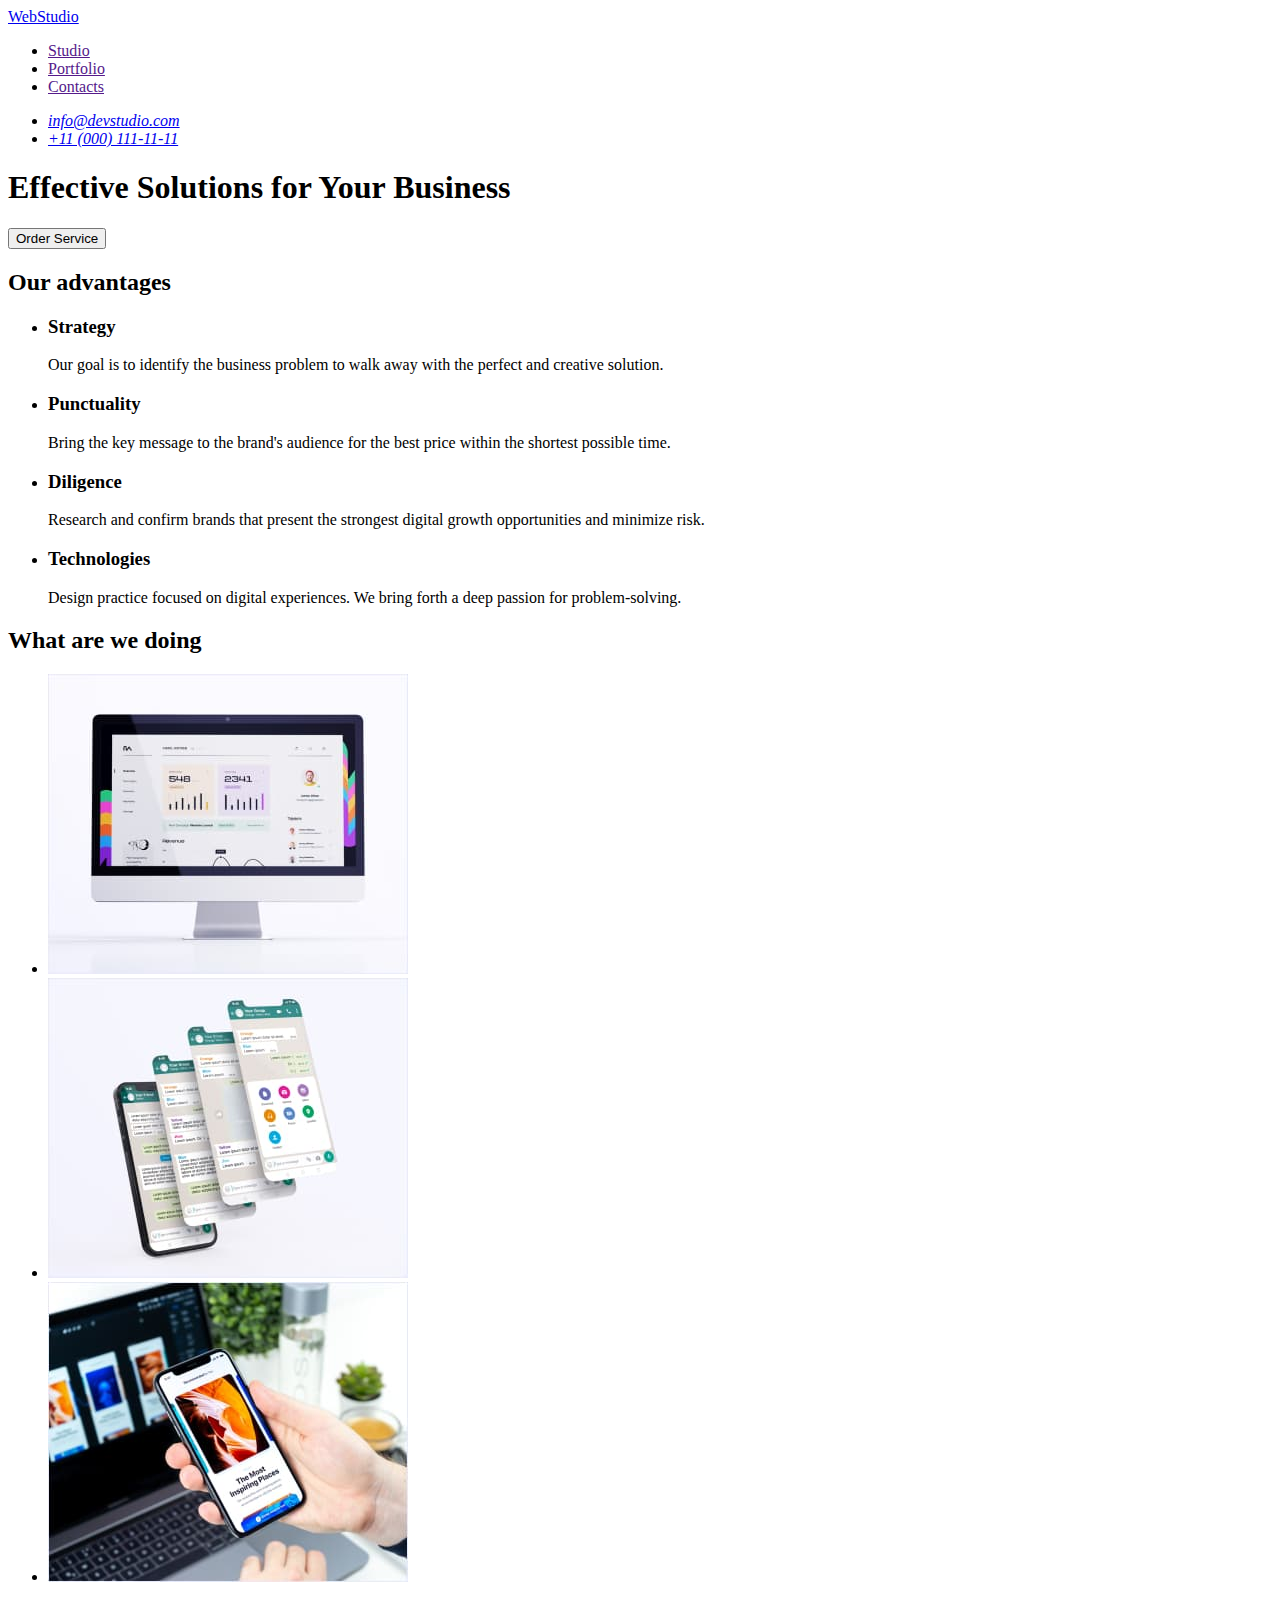
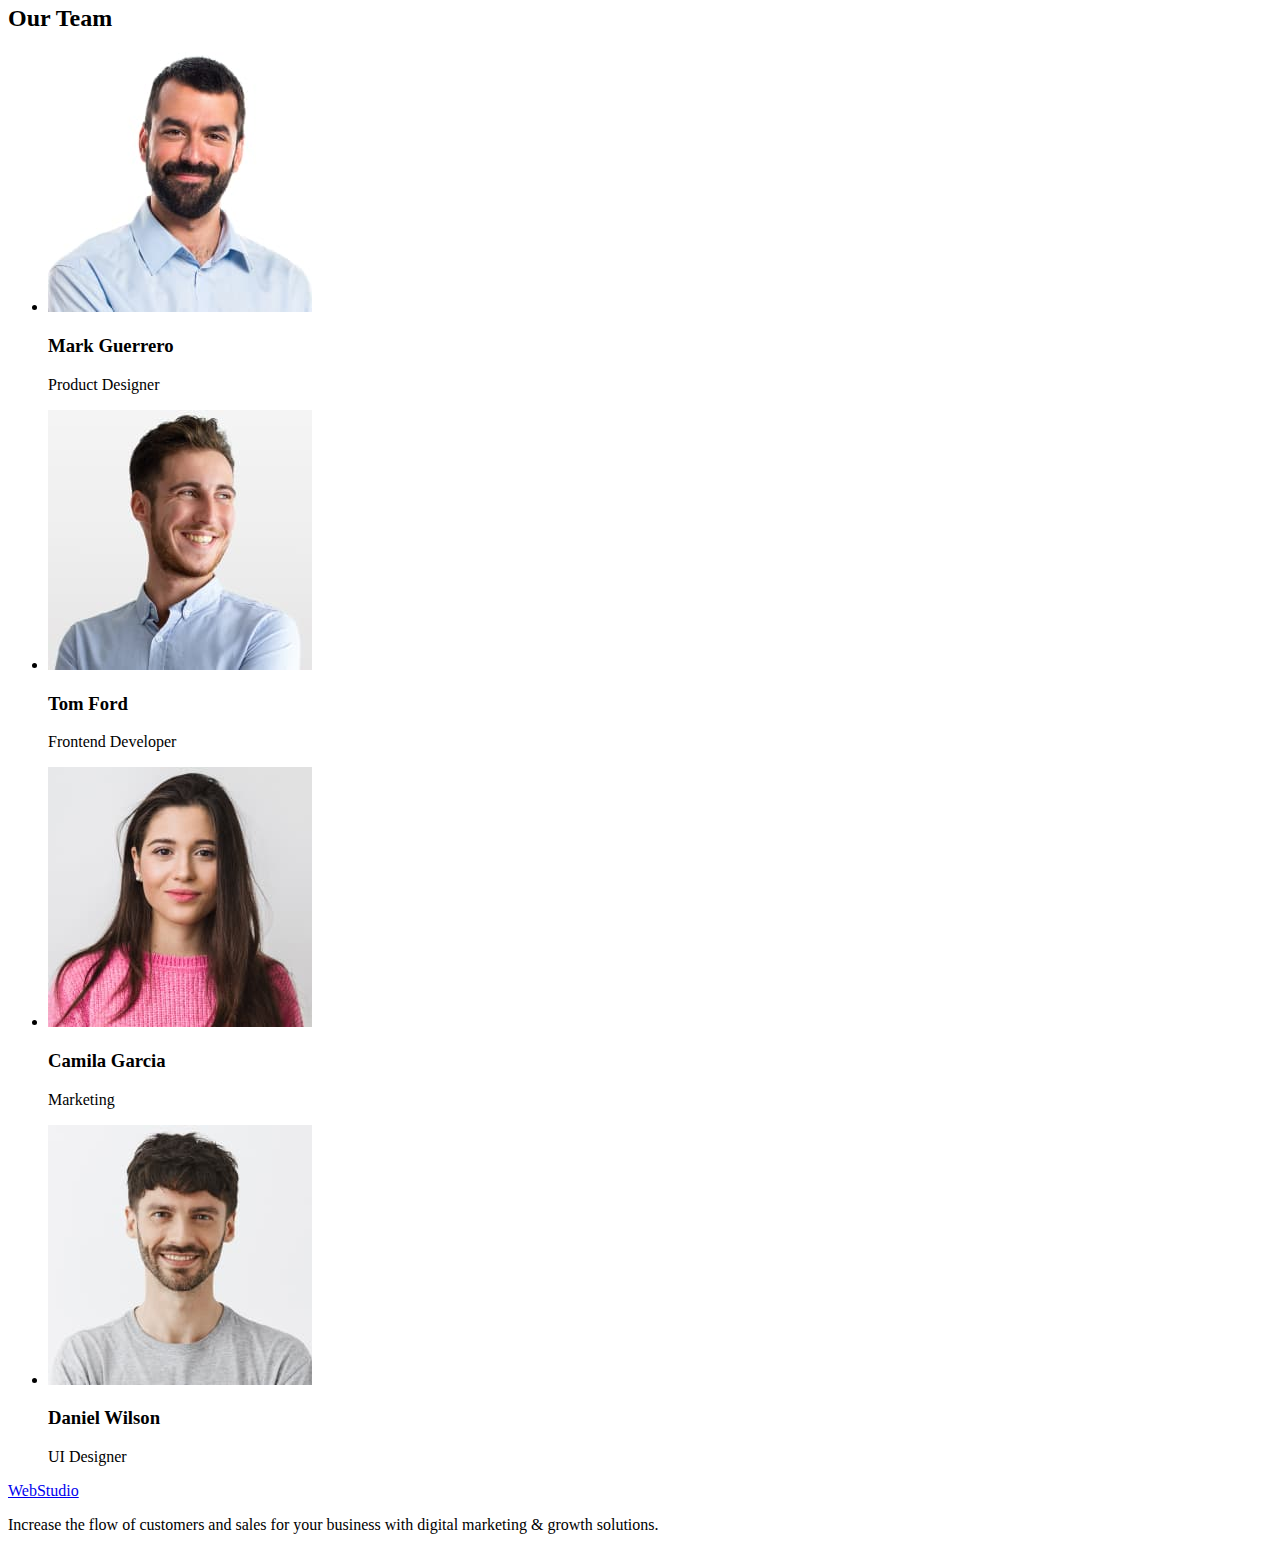
==== index.html @ fdd13928 "Initial commit" ====
<!DOCTYPE html>
<html lang="en">

<head>
    <meta charset="UTF-8">
    <meta http-equiv="X-UA-Compatible" content="IE=edge">
    <meta name="viewport" content="width=device-width, initial-scale=1.0">

    <link rel="preconnect" href="https://fonts.googleapis.com">
    <link rel="preconnect" href="https://fonts.gstatic.com" crossorigin>
    <link href="https://fonts.googleapis.com/css2?family=Roboto:wght@400;500;700&display=swap" rel="stylesheet">

    <title>WebStudio</title>
</head>

<body>

    <header>
        <nav>
            <a href="./index.html">WebStudio</a>
            <ul>
                <li><a href="">Studio</a></li>
                <li><a href="">Portfolio</a></li>
                <li><a href="">Contacts</a></li>
            </ul>
        </nav>
        <address>
            <ul>
                <li>
                    <a href="mailto:info@devstudio.com">info@devstudio.com</a>
                </li>
                <li>
                    <a href="tel:+110001111111">+11 (000) 111-11-11</a>
                </li>
            </ul>
        </address>
    </header>

    <main>

        <section>
            <h1>Effective Solutions for Your Business</h1>
            <button type="button">Order Service</button>
        </section>

        <section>
            <h2>Our advantages</h2>
            <ul>
                <li>
                    <h3>Strategy</h3>
                    <p>Our goal is to identify the business problem to walk away with the perfect and creative solution.
                    </p>
                </li>
                <li>
                    <h3>Punctuality</h3>
                    <p>Bring the key message to the brand's audience for the best price within the shortest possible
                        time.</p>
                </li>
                <li>
                    <h3>Diligence</h3>
                    <p>Research and confirm brands that present the strongest digital growth opportunities and minimize
                        risk.</p>
                </li>
                <li>
                    <h3>Technologies</h3>
                    <p>Design practice focused on digital experiences. We bring forth a deep passion for
                        problem-solving.</p>
                </li>
            </ul>
        </section>

        <section>
            <h2>What are we doing</h2>
            <ul>
                <li><img src="./images/img1.jpg" alt="desktop app" width="360"></li>
                <li><img src="./images/img2.jpg" alt="messenger" width="360"></li>
                <li><img src="./images/img3.jpg" alt="mobile app" width="360"></li>
            </ul>
        </section>

        <section>
            <h2>Our Team</h2>
            <ul>
                <li>
                    <img src="./images/mark.jpg" alt="Mark Guerrero photo" width="264">
                    <h3>Mark Guerrero</h3>
                    <p>Product Designer</p>
                </li>
                <li>
                    <img src="./images/tom.jpg" alt="Tom Ford photo" width="264">
                    <h3>Tom Ford</h3>
                    <p>Frontend Developer</p>
                </li>
                <li>
                    <img src="./images/camila.jpg" alt="Camila Garcia photo" width="264">
                    <h3>Camila Garcia</h3>
                    <p>Marketing</p>
                </li>
                <li>
                    <img src="./images/daniel.jpg" alt="Daniel Wilson photo" width="264">
                    <h3>Daniel Wilson</h3>
                    <p>UI Designer</p>
                </li>
            </ul>
        </section>

    </main>

    <footer>
        <a href="./index.html">WebStudio</a>
        <p>Increase the flow of customers and sales for your business with digital marketing & growth solutions.</p>
    </footer>

</body>

</html>
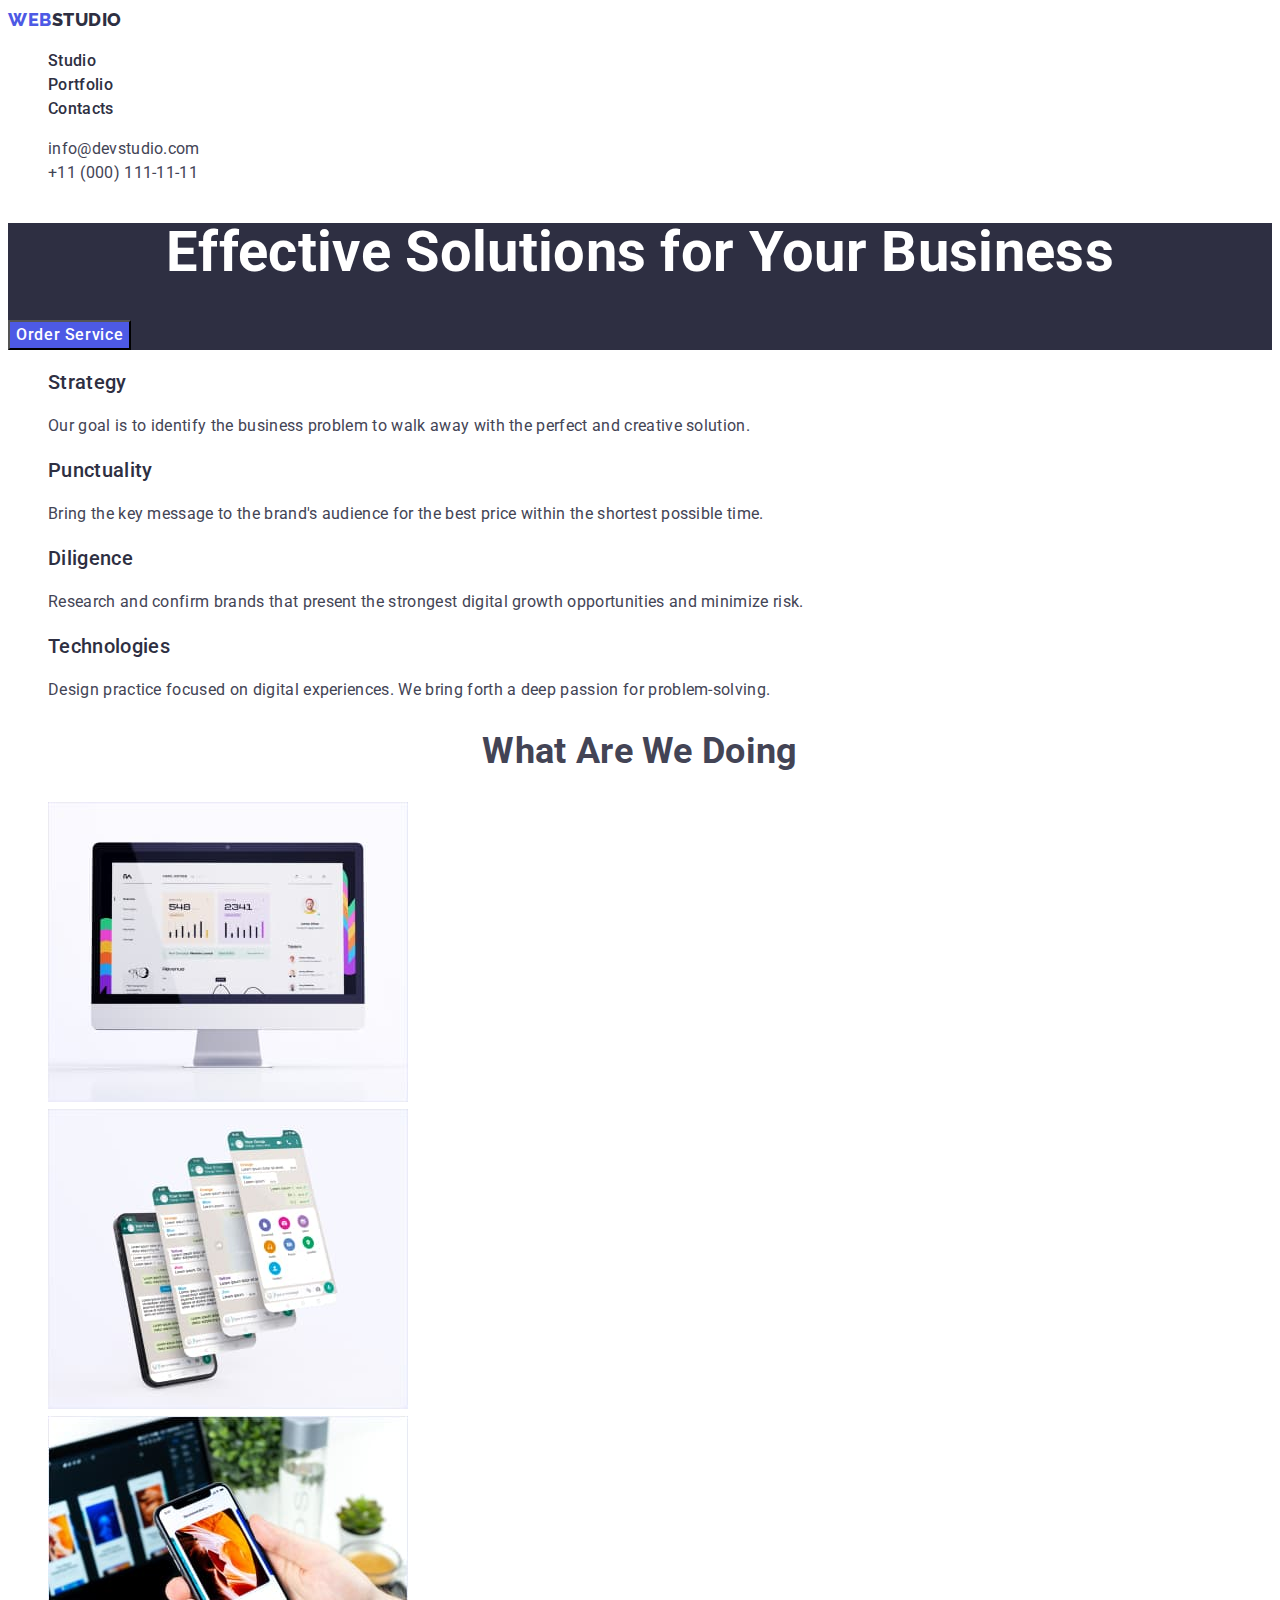
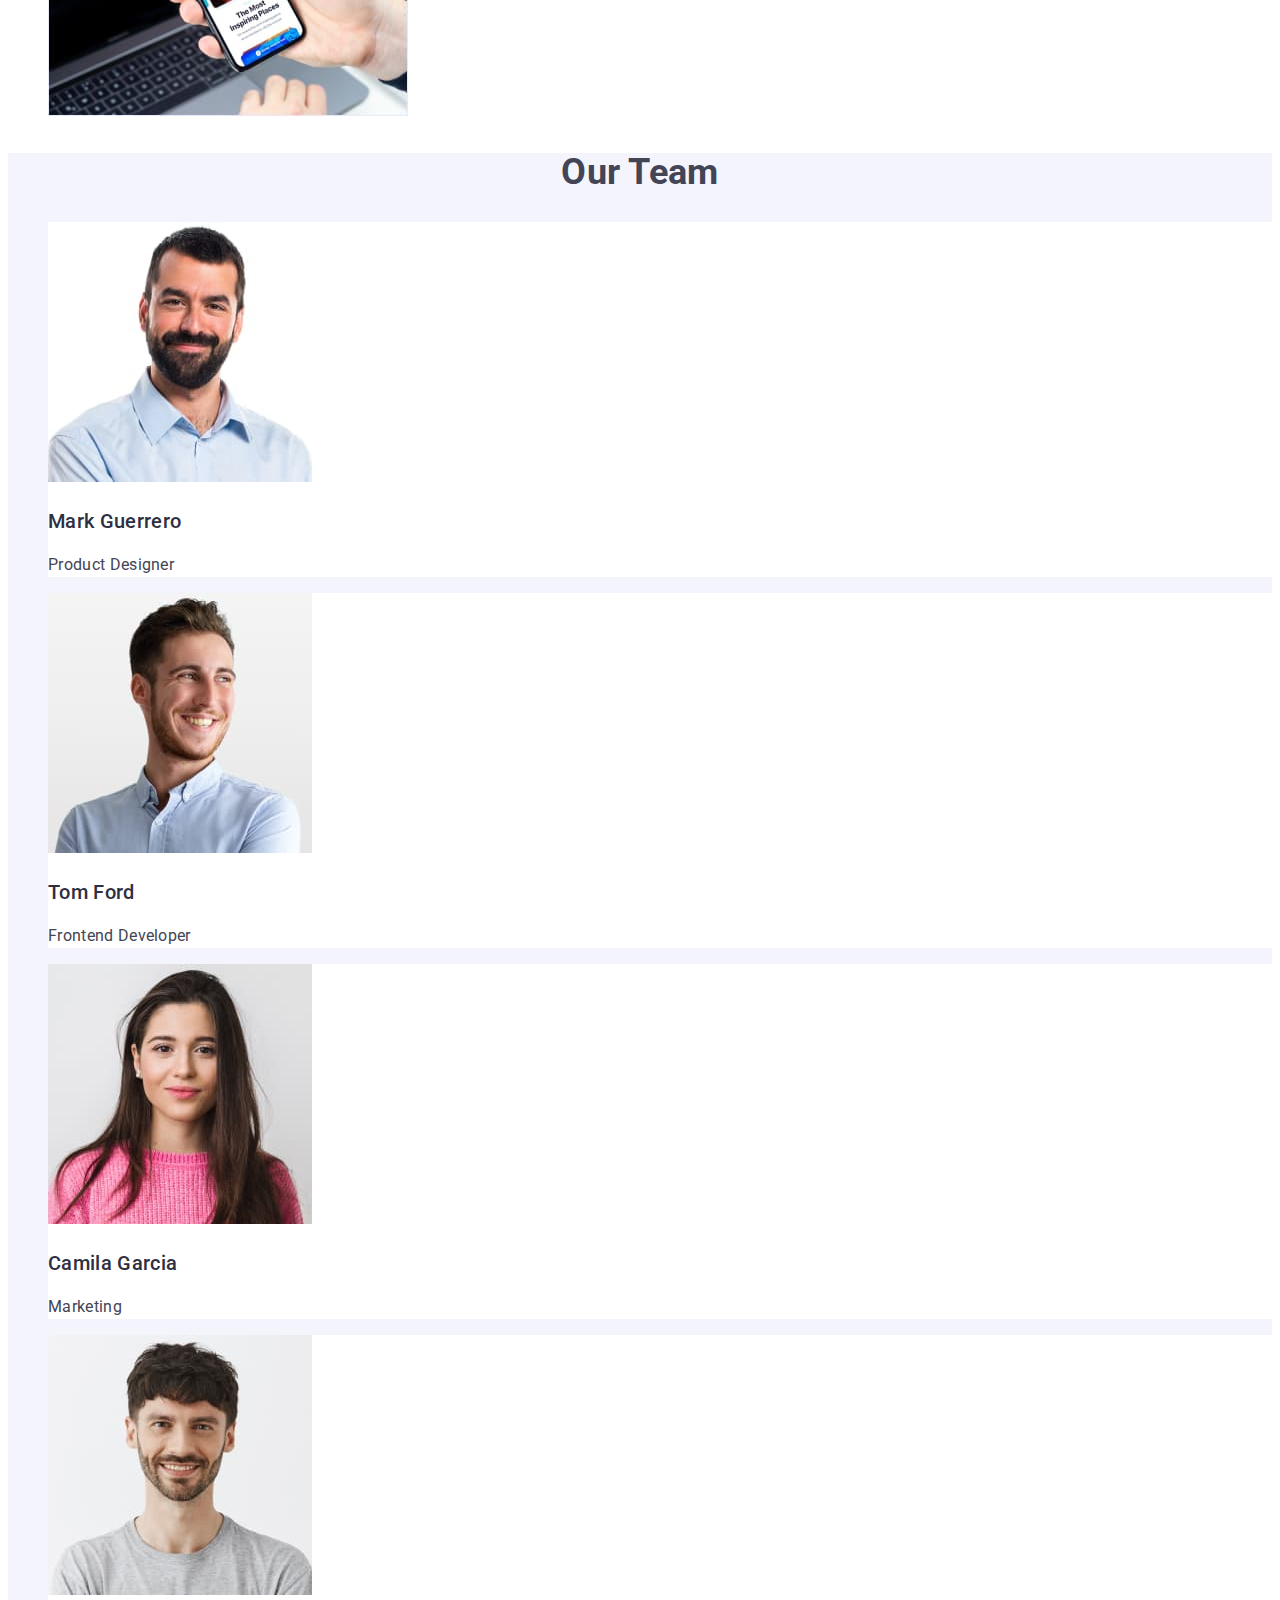
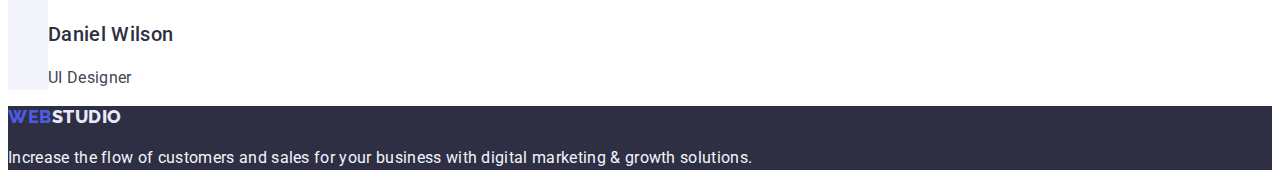
==== commit 7d8dfc71: "added styles.css" ====
--- a/index.html
+++ b/index.html
@@ -6,26 +6,34 @@
     <meta http-equiv="X-UA-Compatible" content="IE=edge">
     <meta name="viewport" content="width=device-width, initial-scale=1.0">
 
+    <title>WebStudio</title>
+
     <link rel="preconnect" href="https://fonts.googleapis.com">
     <link rel="preconnect" href="https://fonts.gstatic.com" crossorigin>
-    <link href="https://fonts.googleapis.com/css2?family=Roboto:wght@400;500;700&display=swap" rel="stylesheet">
+    <link
+        href="https://fonts.googleapis.com/css2?family=Raleway:wght@800&family=Roboto:wght@400;500;700;900&display=swap"
+        rel="stylesheet">
 
-    <title>WebStudio</title>
+    <link rel="stylesheet" href="./css/styles.css">
+
 </head>
 
 <body>
 
     <header>
         <nav>
-            <a href="./index.html">WebStudio</a>
-            <ul>
+            <!-- Logo -->
+            <a class="logo" href="./index.html"> <span class="logo-accent">Web</span>Studio</a>
+            <!-- Navigation -->
+            <ul class="site-navigation list">
                 <li><a href="">Studio</a></li>
                 <li><a href="">Portfolio</a></li>
                 <li><a href="">Contacts</a></li>
             </ul>
         </nav>
+        <!-- Mail&Phone number -->
         <address>
-            <ul>
+            <ul class="contacts list">
                 <li>
                     <a href="mailto:info@devstudio.com">info@devstudio.com</a>
                 </li>
@@ -38,67 +46,71 @@
 
     <main>
 
-        <section>
-            <h1>Effective Solutions for Your Business</h1>
-            <button type="button">Order Service</button>
+        <!-- Hero section | section 1 -->
+        <section class="hero-section">
+            <h1 class="hero-title">Effective Solutions for Your Business</h1>
+            <button type="button" class="order-btn">Order Service</button>
         </section>
 
+        <!-- Features | section 2 -->
         <section>
-            <h2>Our advantages</h2>
-            <ul>
+            <h2 hidden class="section-title">Our features</h2>
+            <ul class="list">
                 <li>
-                    <h3>Strategy</h3>
+                    <h3 class="subtitle">Strategy</h3>
                     <p>Our goal is to identify the business problem to walk away with the perfect and creative solution.
                     </p>
                 </li>
                 <li>
-                    <h3>Punctuality</h3>
+                    <h3 class="subtitle">Punctuality</h3>
                     <p>Bring the key message to the brand's audience for the best price within the shortest possible
                         time.</p>
                 </li>
                 <li>
-                    <h3>Diligence</h3>
+                    <h3 class="subtitle">Diligence</h3>
                     <p>Research and confirm brands that present the strongest digital growth opportunities and minimize
                         risk.</p>
                 </li>
                 <li>
-                    <h3>Technologies</h3>
+                    <h3 class="subtitle">Technologies</h3>
                     <p>Design practice focused on digital experiences. We bring forth a deep passion for
                         problem-solving.</p>
                 </li>
             </ul>
         </section>
 
+        <!-- Works | section 3 -->
         <section>
-            <h2>What are we doing</h2>
-            <ul>
+            <h2 class="section-title">What are we doing</h2>
+            <ul class="list">
                 <li><img src="./images/img1.jpg" alt="desktop app" width="360"></li>
                 <li><img src="./images/img2.jpg" alt="messenger" width="360"></li>
                 <li><img src="./images/img3.jpg" alt="mobile app" width="360"></li>
             </ul>
         </section>
 
-        <section>
-            <h2>Our Team</h2>
-            <ul>
-                <li>
+        <!-- Team | section 4 -->
+        <section class="team-section">
+            <h2 class="section-title">Our Team</h2>
+            <ul class="list">
+                <li class="team-item">
                     <img src="./images/mark.jpg" alt="Mark Guerrero photo" width="264">
-                    <h3>Mark Guerrero</h3>
+                    <h3 class="subtitle">Mark Guerrero</h3>
                     <p>Product Designer</p>
                 </li>
-                <li>
+                <li class="team-item">
                     <img src="./images/tom.jpg" alt="Tom Ford photo" width="264">
-                    <h3>Tom Ford</h3>
+                    <h3 class="subtitle">Tom Ford</h3>
                     <p>Frontend Developer</p>
                 </li>
-                <li>
+                <li class="team-item">
                     <img src="./images/camila.jpg" alt="Camila Garcia photo" width="264">
-                    <h3>Camila Garcia</h3>
+                    <h3 class="subtitle">Camila Garcia</h3>
                     <p>Marketing</p>
                 </li>
-                <li>
+                <li class="team-item">
                     <img src="./images/daniel.jpg" alt="Daniel Wilson photo" width="264">
-                    <h3>Daniel Wilson</h3>
+                    <h3 class="subtitle">Daniel Wilson</h3>
                     <p>UI Designer</p>
                 </li>
             </ul>
@@ -107,7 +119,10 @@
     </main>
 
     <footer>
-        <a href="./index.html">WebStudio</a>
+        <!-- Logo footer -->
+        <a href="./index.html" class="logo logo-footer "><span class="logo-accent" >Web</span>Studio</a>
+
+        <!-- Some text -->
         <p>Increase the flow of customers and sales for your business with digital marketing & growth solutions.</p>
     </footer>
 
--- a/css/styles.css
+++ b/css/styles.css
@@ -0,0 +1,136 @@
+:root {
+  --primary-brand: #4d5ae5;
+  --pressed-state: #404bbf;
+  --dark: #2e2f42;
+  --success: #31d0aa;
+  --text: #434455;
+  --subtle-text: #8e8f99;
+  --accent: #e7e9fc;
+  --light: #f4f4fd;
+  --modal-overlay: rgba(46, 47, 66, 0.4);
+  --hero-background: rgba(46, 47, 66, 0.7);
+}
+
+body {
+  background-color: #ffffff;
+  color: var(--text);
+
+  font-family: "Roboto", sans-serif;
+  font-weight: 400;
+  font-size: 16px;
+  line-height: 1.5;
+  letter-spacing: 0.02em;
+}
+
+.list {
+  list-style: none;
+}
+
+/* Logo */
+.logo-accent {
+  color: var(--primary-brand);
+}
+.logo {
+  color: var(--dark);
+
+  font-family: "Raleway", sans-serif;
+  font-weight: 800;
+  font-size: 18px;
+  line-height: 1.33;
+  letter-spacing: 0.03em;
+  text-transform: uppercase;
+  text-decoration: none;
+}
+
+/* Site navigation */
+.site-navigation a {
+  color: var(--dark);
+
+  font-weight: 500;
+  text-decoration: none;
+}
+.site-navigation a:hover,
+.site-navigation a:focus {
+  color: var(--pressed-state);
+}
+
+/* Mail&Phone number */
+.contacts a {
+  color: var(--text);
+
+  font-style: normal;
+  font-weight: 400;
+  font-size: 16px;
+  line-height: 1.5;
+  text-decoration: none;
+}
+.contacts a:hover,
+.contacts a:focus {
+  color: var(--pressed-state);
+}
+/* Hero section */
+.hero-section {
+  background-color: var(--dark);
+}
+
+.hero-title {
+  color: #ffffff;
+
+  font-weight: 700;
+  font-size: 56px;
+  line-height: 1.07;
+  text-align: center;
+}
+
+.order-btn {
+  background-color: var(--primary-brand);
+  color: #ffffff;
+
+  font-family: "Roboto";
+  font-style: normal;
+  font-weight: 500;
+  font-size: 16px;
+  line-height: 1.5;
+  letter-spacing: 0.04em;
+  text-align: center;
+
+  cursor: pointer;
+}
+.order-btn:hover,
+.order-btn:focus {
+  background-color: var(--pressed-state);
+}
+
+.section-title {
+  font-weight: 700;
+  font-size: 36px;
+  line-height: 1.11;
+  text-align: center;
+  text-transform: capitalize;
+}
+
+.subtitle {
+  color: var(--dark);
+
+  font-weight: 500;
+  font-size: 20px;
+  line-height: 1.2;
+}
+
+/* Team section */
+.team-section {
+  background-color: var(--light);
+}
+.team-item {
+  background-color: #ffffff;
+}
+
+/* Footer */
+footer {
+  background-color: var(--dark);
+  color: var(--light);
+}
+.logo-footer {
+  color: var(--accent);
+  line-height: 1.17;
+}
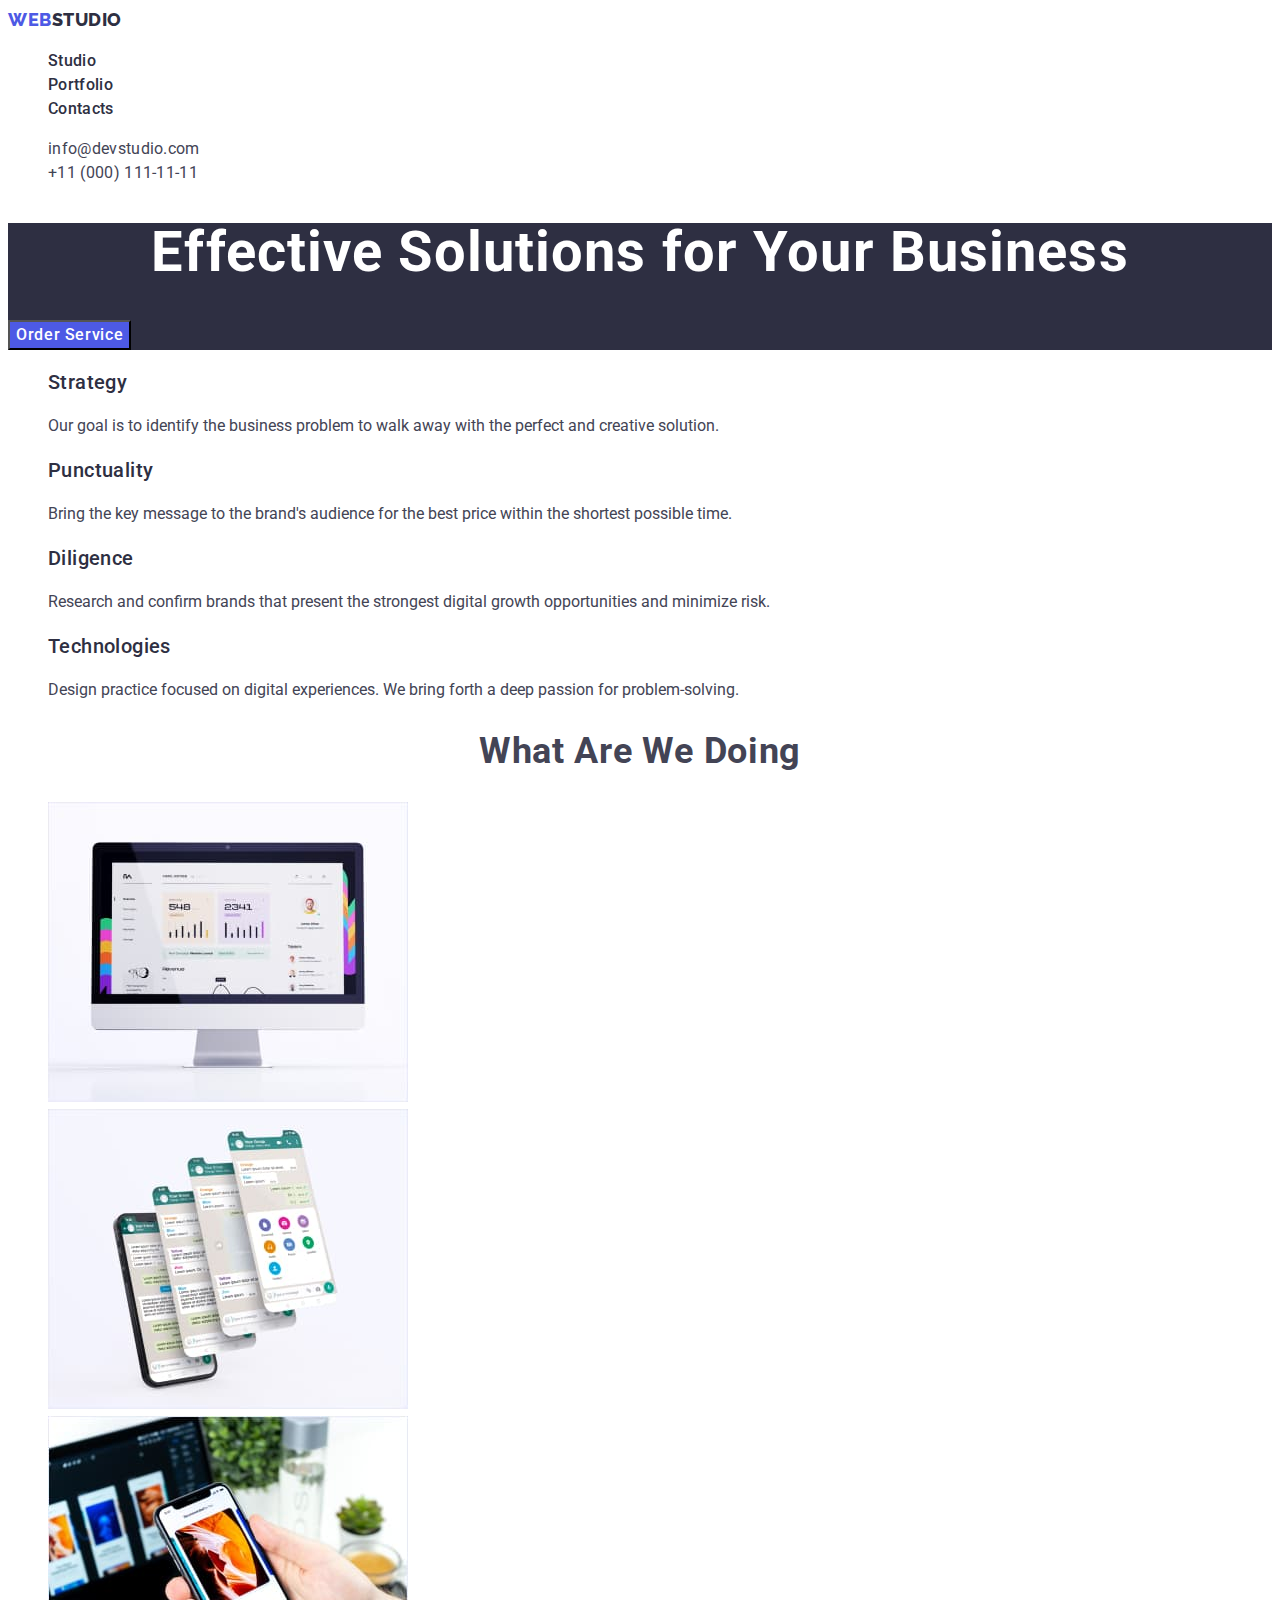
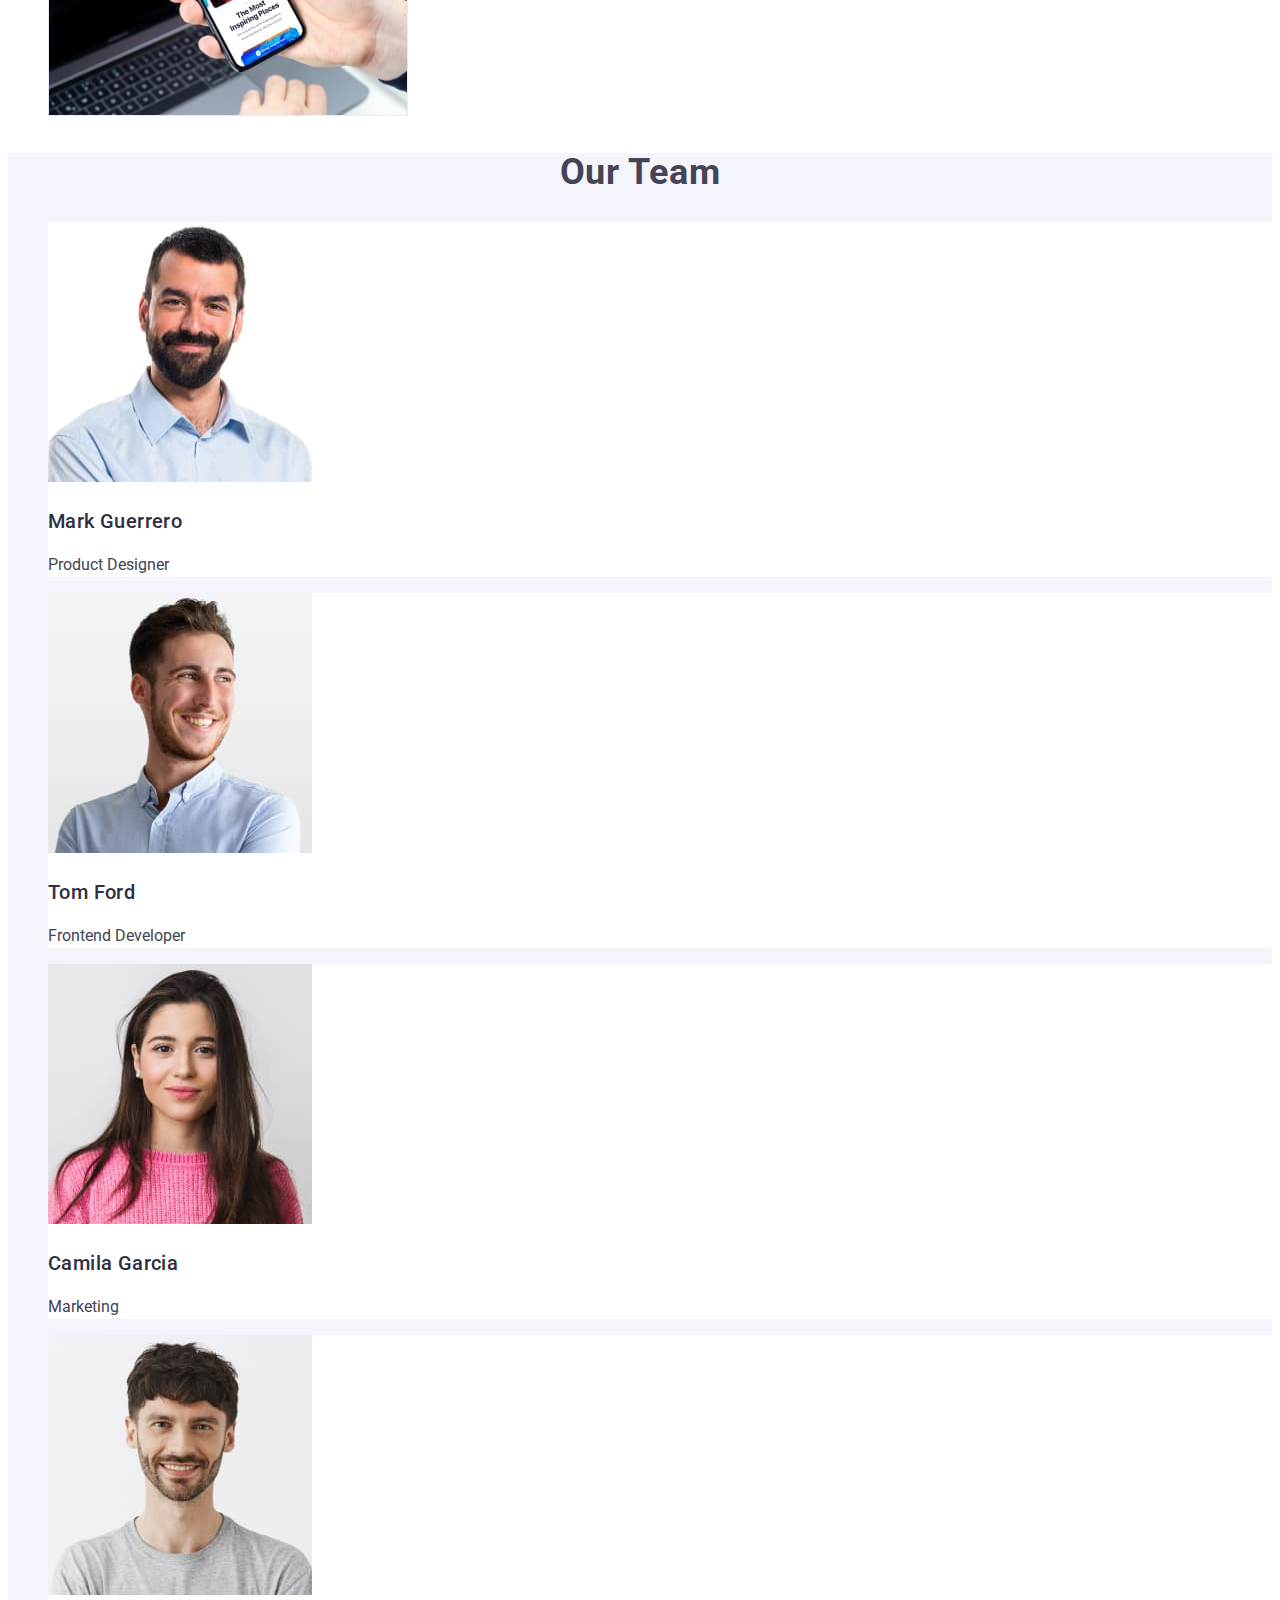
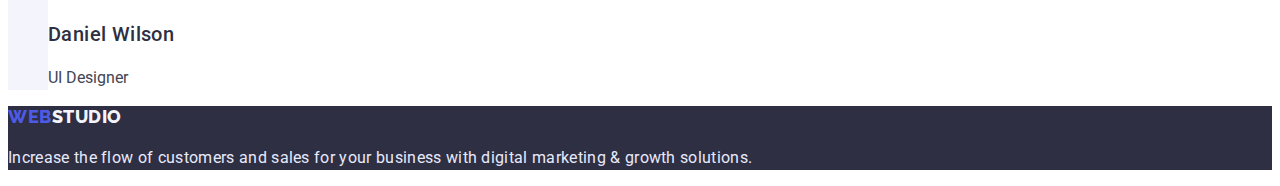
==== commit f41fe0f9: "updated css for main page html" ====
--- a/index.html
+++ b/index.html
@@ -120,10 +120,11 @@
 
     <footer>
         <!-- Logo footer -->
-        <a href="./index.html" class="logo logo-footer "><span class="logo-accent" >Web</span>Studio</a>
+        <a href="./index.html" class="logo logo-footer "><span class="logo-accent">Web</span>Studio</a>
 
         <!-- Some text -->
-        <p>Increase the flow of customers and sales for your business with digital marketing & growth solutions.</p>
+        <p class="footer-text">Increase the flow of customers and sales for your business with digital marketing &
+            growth solutions.</p>
     </footer>
 
 </body>
--- a/css/styles.css
+++ b/css/styles.css
@@ -19,7 +19,6 @@
   font-weight: 400;
   font-size: 16px;
   line-height: 1.5;
-  letter-spacing: 0.02em;
 }
 
 .list {
@@ -48,6 +47,7 @@
 
   font-weight: 500;
   text-decoration: none;
+  letter-spacing: 0.02em;
 }
 .site-navigation a:hover,
 .site-navigation a:focus {
@@ -63,6 +63,7 @@
   font-size: 16px;
   line-height: 1.5;
   text-decoration: none;
+  letter-spacing: 0.02em;
 }
 .contacts a:hover,
 .contacts a:focus {
@@ -80,6 +81,7 @@
   font-size: 56px;
   line-height: 1.07;
   text-align: center;
+  letter-spacing: 0.02em;
 }
 
 .order-btn {
@@ -107,6 +109,7 @@
   line-height: 1.11;
   text-align: center;
   text-transform: capitalize;
+  letter-spacing: 0.02em;
 }
 
 .subtitle {
@@ -115,6 +118,7 @@
   font-weight: 500;
   font-size: 20px;
   line-height: 1.2;
+  letter-spacing: 0.02em;
 }
 
 /* Team section */
@@ -128,9 +132,11 @@
 /* Footer */
 footer {
   background-color: var(--dark);
-  color: var(--light);
+  color: var(--accent);
+  letter-spacing: 0.02em;
 }
 .logo-footer {
-  color: var(--accent);
+  color: var(--light);
   line-height: 1.17;
+  letter-spacing: 0.03em;
 }
